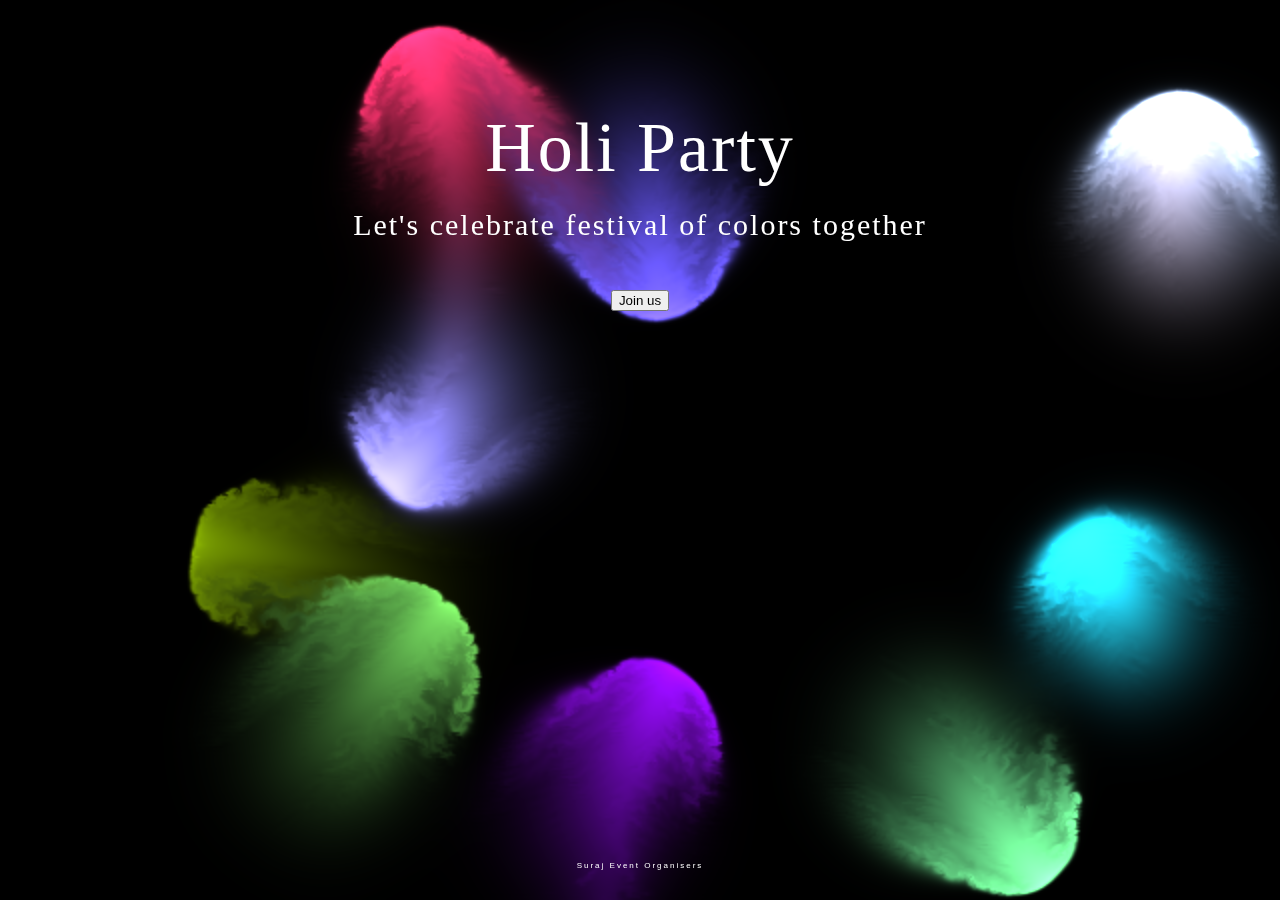
==== index.html @ 500662b3 "file created" ====
<!DOCTYPE html>
<html lang="en">
<head>
    <meta charset="UTF-8">
    <meta name="viewport" content="width=device-width, initial-scale=1.0">
    <title>Happy Party</title>
    <style>
        html, body {
            overflow: hidden;
            padding:50px;
            color:#fff;
        }

        body {
            background: url(http://www.nhembram.com/images/happy_holi.jpg) no-repeat center center fixed;
            -webkit-background-size: cover;
            -moz-background-size: cover;
            -o-background-size: cover;
            background-size: cover;
        }

        canvas {
            position: fixed;
            top:0;
            left:0;
            width:100%;
            height:100%;
            z-index:0.5;
            opacity:1;
        }
        
        div{
            position:relative;
            z-index:1;
            font-size:70px;
            padding:0;
            display: table;
            margin:auto;
            letter-spacing:2px;
            font-family: 'Great Vibes', cursive;
        }
        
        p{
            display: table;
            margin:20px auto;
            font-family:Arial, Helvetica, sans-serif;
            text-align:center;
            font-size:8px; 
            letter-spacing:2px;
            position:absolute;
            bottom:10px;
            left:50%;   
            z-index:1; 
            -webit-transform:translateX(-50%);
            -moz-transform:translateX(-50%);
            transform:translateX(-50%);
        }
    </style>
</head>
<body>
    <canvas></canvas>
    <div>Holi Party</div>
    <p>Suraj Event Organisers </p>
    <div style="font-size: 30px; padding-top: 20px;"> Let's celebrate festival of colors together<div>
    <a href="https://surveyheart.com/form/65e1f793b8cda65617dd92f5"><button >Join us</button></a>
    <script>
        /*
ORIGINAL WORK
https://codepen.io/PavelDoGreat/pen/zdWzEL
*/

'use strict';

function _classCallCheck(instance, Constructor) { if (!(instance instanceof Constructor)) { throw new TypeError("Cannot call a class as a function"); } }

var canvas = document.getElementsByTagName('canvas')[0];
canvas.width = canvas.clientWidth;
canvas.height = canvas.clientHeight;

var params = { alpha: false, depth: false, stencil: false, antialias: false };
var gl = canvas.getContext('webgl2', params);
var isWebGL2 = !!gl;
if (!isWebGL2) {
    gl = canvas.getContext('webgl', params) || canvas.getContext('experimental-webgl', params);
}
gl.clearColor(0.0, 0.0, 0.0, 1.0);

var halfFloat = gl.getExtension('OES_texture_half_float');
var support_linear_float = gl.getExtension('OES_texture_half_float_linear');
if (isWebGL2) {
    gl.getExtension('EXT_color_buffer_float');
    support_linear_float = gl.getExtension('OES_texture_float_linear');
}

var TEXTURE_DOWNSAMPLE = 1;
var DENSITY_DISSIPATION = 0.98;
var VELOCITY_DISSIPATION = 0.99;
var SPLAT_RADIUS = 0.005;
var CURL = 30;
var PRESSURE_ITERATIONS = 25;

var GLProgram = function () {
    function GLProgram(vertexShader, fragmentShader) {
        _classCallCheck(this, GLProgram);

        this.uniforms = {};
        this.program = gl.createProgram();

        gl.attachShader(this.program, vertexShader);
        gl.attachShader(this.program, fragmentShader);
        gl.linkProgram(this.program);

        if (!gl.getProgramParameter(this.program, gl.LINK_STATUS)) throw gl.getProgramInfoLog(this.program);

        var uniformCount = gl.getProgramParameter(this.program, gl.ACTIVE_UNIFORMS);
        for (var i = 0; i < uniformCount; i++) {
            var uniformName = gl.getActiveUniform(this.program, i).name;
            this.uniforms[uniformName] = gl.getUniformLocation(this.program, uniformName);
        }
    }

    GLProgram.prototype.bind = function bind() {
        gl.useProgram(this.program);
    };

    return GLProgram;
}();

function compileShader(type, source) {
    var shader = gl.createShader(type);
    gl.shaderSource(shader, source);
    gl.compileShader(shader);

    if (!gl.getShaderParameter(shader, gl.COMPILE_STATUS)) throw gl.getShaderInfoLog(shader);

    return shader;
};

var baseVertexShader = compileShader(gl.VERTEX_SHADER, '\n    precision highp float;\n    precision mediump sampler2D;\n\n    attribute vec2 aPosition;\n    varying vec2 vUv;\n    varying vec2 vL;\n    varying vec2 vR;\n    varying vec2 vT;\n    varying vec2 vB;\n    uniform vec2 texelSize;\n\n    void main () {\n        vUv = aPosition * 0.5 + 0.5;\n        vL = vUv - vec2(texelSize.x, 0.0);\n        vR = vUv + vec2(texelSize.x, 0.0);\n        vT = vUv + vec2(0.0, texelSize.y);\n        vB = vUv - vec2(0.0, texelSize.y);\n        gl_Position = vec4(aPosition, 0.0, 1.0);\n    }\n');

var displayShader = compileShader(gl.FRAGMENT_SHADER, '\n    precision highp float;\n    precision mediump sampler2D;\n\n    varying vec2 vUv;\n    varying vec2 vL;\n    varying vec2 vR;\n    varying vec2 vT;\n    varying vec2 vB;\n    uniform sampler2D uTexture;\n\n    void main () {\n        gl_FragColor = texture2D(uTexture, vUv);\n    }\n');

var splatShader = compileShader(gl.FRAGMENT_SHADER, '\n    precision highp float;\n    precision mediump sampler2D;\n\n    varying vec2 vUv;\n    uniform sampler2D uTarget;\n    uniform float aspectRatio;\n    uniform vec3 color;\n    uniform vec2 point;\n    uniform float radius;\n\n    void main () {\n        vec2 p = vUv - point.xy;\n        p.x *= aspectRatio;\n        vec3 splat = exp(-dot(p, p) / radius) * color;\n        vec3 base = texture2D(uTarget, vUv).xyz;\n        gl_FragColor = vec4(base + splat, 1.0);\n    }\n');

var advectionManualFilteringShader = compileShader(gl.FRAGMENT_SHADER, '\n    precision highp float;\n    precision mediump sampler2D;\n\n    varying vec2 vUv;\n    uniform sampler2D uVelocity;\n    uniform sampler2D uSource;\n    uniform vec2 texelSize;\n    uniform float dt;\n    uniform float dissipation;\n\n    vec4 bilerp (in sampler2D sam, in vec2 p) {\n        vec4 st;\n        st.xy = floor(p - 0.5) + 0.5;\n        st.zw = st.xy + 1.0;\n        vec4 uv = st * texelSize.xyxy;\n        vec4 a = texture2D(sam, uv.xy);\n        vec4 b = texture2D(sam, uv.zy);\n        vec4 c = texture2D(sam, uv.xw);\n        vec4 d = texture2D(sam, uv.zw);\n        vec2 f = p - st.xy;\n        return mix(mix(a, b, f.x), mix(c, d, f.x), f.y);\n    }\n\n    void main () {\n        vec2 coord = gl_FragCoord.xy - dt * texture2D(uVelocity, vUv).xy;\n        gl_FragColor = dissipation * bilerp(uSource, coord);\n        gl_FragColor.a = 1.0;\n    }\n');

var advectionShader = compileShader(gl.FRAGMENT_SHADER, '\n    precision highp float;\n    precision mediump sampler2D;\n\n    varying vec2 vUv;\n    uniform sampler2D uVelocity;\n    uniform sampler2D uSource;\n    uniform vec2 texelSize;\n    uniform float dt;\n    uniform float dissipation;\n\n    void main () {\n        vec2 coord = vUv - dt * texture2D(uVelocity, vUv).xy * texelSize;\n        gl_FragColor = dissipation * texture2D(uSource, coord);\n    }\n');

var divergenceShader = compileShader(gl.FRAGMENT_SHADER, '\n    precision highp float;\n    precision mediump sampler2D;\n\n    varying vec2 vUv;\n    varying vec2 vL;\n    varying vec2 vR;\n    varying vec2 vT;\n    varying vec2 vB;\n    uniform sampler2D uVelocity;\n\n    vec2 sampleVelocity (in vec2 uv) {\n        vec2 multiplier = vec2(1.0, 1.0);\n        if (uv.x < 0.0) { uv.x = 0.0; multiplier.x = -1.0; }\n        if (uv.x > 1.0) { uv.x = 1.0; multiplier.x = -1.0; }\n        if (uv.y < 0.0) { uv.y = 0.0; multiplier.y = -1.0; }\n        if (uv.y > 1.0) { uv.y = 1.0; multiplier.y = -1.0; }\n        return multiplier * texture2D(uVelocity, uv).xy;\n    }\n\n    void main () {\n        float L = sampleVelocity(vL).x;\n        float R = sampleVelocity(vR).x;\n        float T = sampleVelocity(vT).y;\n        float B = sampleVelocity(vB).y;\n        float div = 0.5 * (R - L + T - B);\n        gl_FragColor = vec4(div, 0.0, 0.0, 1.0);\n    }\n');

var curlShader = compileShader(gl.FRAGMENT_SHADER, '\n    precision highp float;\n    precision mediump sampler2D;\n\n    varying vec2 vUv;\n    varying vec2 vL;\n    varying vec2 vR;\n    varying vec2 vT;\n    varying vec2 vB;\n    uniform sampler2D uVelocity;\n\n    void main () {\n        float L = texture2D(uVelocity, vL).y;\n        float R = texture2D(uVelocity, vR).y;\n        float T = texture2D(uVelocity, vT).x;\n        float B = texture2D(uVelocity, vB).x;\n        float vorticity = R - L - T + B;\n        gl_FragColor = vec4(vorticity, 0.0, 0.0, 1.0);\n    }\n');

var vorticityShader = compileShader(gl.FRAGMENT_SHADER, '\n    precision highp float;\n    precision mediump sampler2D;\n\n    varying vec2 vUv;\n    varying vec2 vL;\n    varying vec2 vR;\n    varying vec2 vT;\n    varying vec2 vB;\n    uniform sampler2D uVelocity;\n    uniform sampler2D uCurl;\n    uniform float curl;\n    uniform float dt;\n\n    void main () {\n        float L = texture2D(uCurl, vL).y;\n        float R = texture2D(uCurl, vR).y;\n        float T = texture2D(uCurl, vT).x;\n        float B = texture2D(uCurl, vB).x;\n        float C = texture2D(uCurl, vUv).x;\n        vec2 force = vec2(abs(T) - abs(B), abs(R) - abs(L));\n        force *= 1.0 / length(force + 0.00001) * curl * C;\n        vec2 vel = texture2D(uVelocity, vUv).xy;\n        gl_FragColor = vec4(vel + force * dt, 0.0, 1.0);\n    }\n');

var pressureShader = compileShader(gl.FRAGMENT_SHADER, '\n    precision highp float;\n    precision mediump sampler2D;\n\n    varying vec2 vUv;\n    varying vec2 vL;\n    varying vec2 vR;\n    varying vec2 vT;\n    varying vec2 vB;\n    uniform sampler2D uPressure;\n    uniform sampler2D uDivergence;\n\n    vec2 boundary (in vec2 uv) {\n        uv = min(max(uv, 0.0), 1.0);\n        return uv;\n    }\n\n    void main () {\n        float L = texture2D(uPressure, boundary(vL)).x;\n        float R = texture2D(uPressure, boundary(vR)).x;\n        float T = texture2D(uPressure, boundary(vT)).x;\n        float B = texture2D(uPressure, boundary(vB)).x;\n        float C = texture2D(uPressure, vUv).x;\n        float divergence = texture2D(uDivergence, vUv).x;\n        float pressure = (L + R + B + T - divergence) * 0.25;\n        gl_FragColor = vec4(pressure, 0.0, 0.0, 1.0);\n    }\n');

var gradientSubtractShader = compileShader(gl.FRAGMENT_SHADER, '\n    precision highp float;\n    precision mediump sampler2D;\n\n    varying vec2 vUv;\n    varying vec2 vL;\n    varying vec2 vR;\n    varying vec2 vT;\n    varying vec2 vB;\n    uniform sampler2D uPressure;\n    uniform sampler2D uVelocity;\n\n    vec2 boundary (in vec2 uv) {\n        uv = min(max(uv, 0.0), 1.0);\n        return uv;\n    }\n\n    void main () {\n        float L = texture2D(uPressure, boundary(vL)).x;\n        float R = texture2D(uPressure, boundary(vR)).x;\n        float T = texture2D(uPressure, boundary(vT)).x;\n        float B = texture2D(uPressure, boundary(vB)).x;\n        vec2 velocity = texture2D(uVelocity, vUv).xy;\n        velocity.xy -= vec2(R - L, T - B);\n        gl_FragColor = vec4(velocity, 0.0, 1.0);\n    }\n');

var blit = function () {
    gl.bindBuffer(gl.ARRAY_BUFFER, gl.createBuffer());
    gl.bufferData(gl.ARRAY_BUFFER, new Float32Array([-1, -1, -1, 1, 1, 1, 1, -1]), gl.STATIC_DRAW);
    gl.bindBuffer(gl.ELEMENT_ARRAY_BUFFER, gl.createBuffer());
    gl.bufferData(gl.ELEMENT_ARRAY_BUFFER, new Uint16Array([0, 1, 2, 0, 2, 3]), gl.STATIC_DRAW);
    gl.vertexAttribPointer(0, 2, gl.FLOAT, false, 0, 0);
    gl.enableVertexAttribArray(0);

    return function (destination) {
        gl.bindFramebuffer(gl.FRAMEBUFFER, destination);
        gl.drawElements(gl.TRIANGLES, 6, gl.UNSIGNED_SHORT, 0);
    };
}();

function clear(target) {
    gl.bindFramebuffer(gl.FRAMEBUFFER, target);
    gl.clear(gl.COLOR_BUFFER_BIT);
}

function createFBO(texId, w, h, internalFormat, format, type, param) {
    gl.activeTexture(gl.TEXTURE0 + texId);
    var texture = gl.createTexture();
    gl.bindTexture(gl.TEXTURE_2D, texture);
    gl.texParameteri(gl.TEXTURE_2D, gl.TEXTURE_MIN_FILTER, param);
    gl.texParameteri(gl.TEXTURE_2D, gl.TEXTURE_MAG_FILTER, param);
    gl.texParameteri(gl.TEXTURE_2D, gl.TEXTURE_WRAP_S, gl.CLAMP_TO_EDGE);
    gl.texParameteri(gl.TEXTURE_2D, gl.TEXTURE_WRAP_T, gl.CLAMP_TO_EDGE);
    gl.texImage2D(gl.TEXTURE_2D, 0, internalFormat, w, h, 0, format, type, null);

    var fbo = gl.createFramebuffer();
    gl.bindFramebuffer(gl.FRAMEBUFFER, fbo);
    gl.framebufferTexture2D(gl.FRAMEBUFFER, gl.COLOR_ATTACHMENT0, gl.TEXTURE_2D, texture, 0);
    gl.viewport(0, 0, w, h);
    gl.clear(gl.COLOR_BUFFER_BIT);

    return [texture, fbo, texId];
}

function createDoubleFBO(texId, w, h, internalFormat, format, type, param) {
    var fbo1 = createFBO(texId, w, h, internalFormat, format, type, param);
    var fbo2 = createFBO(texId + 1, w, h, internalFormat, format, type, param);

    return {
        get first() {
            return fbo1;
        },
        get second() {
            return fbo2;
        },
        swap: function swap() {
            var temp = fbo1;
            fbo1 = fbo2;
            fbo2 = temp;
        }
    };
}

var textureWidth = undefined;
var textureHeight = undefined;
var density = undefined;
var velocity = undefined;
var divergence = undefined;
var curl = undefined;
var pressure = undefined;

function initFramebuffers() {
    textureWidth = gl.drawingBufferWidth >> TEXTURE_DOWNSAMPLE;
    textureHeight = gl.drawingBufferHeight >> TEXTURE_DOWNSAMPLE;

    var internalFormat = isWebGL2 ? gl.RGBA16F : gl.RGBA;
    var internalFormatRG = isWebGL2 ? gl.RG16F : gl.RGBA;
    var formatRG = isWebGL2 ? gl.RG : gl.RGBA;
    var texType = isWebGL2 ? gl.HALF_FLOAT : halfFloat.HALF_FLOAT_OES;

    density = createDoubleFBO(0, textureWidth, textureHeight, internalFormat, gl.RGBA, texType, support_linear_float ? gl.LINEAR : gl.NEAREST);
    velocity = createDoubleFBO(2, textureWidth, textureHeight, internalFormatRG, formatRG, texType, support_linear_float ? gl.LINEAR : gl.NEAREST);
    divergence = createFBO(4, textureWidth, textureHeight, internalFormatRG, formatRG, texType, gl.NEAREST);
    curl = createFBO(5, textureWidth, textureHeight, internalFormatRG, formatRG, texType, gl.NEAREST);
    pressure = createDoubleFBO(6, textureWidth, textureHeight, internalFormatRG, formatRG, texType, gl.NEAREST);
}

initFramebuffers();

var displayProgram = new GLProgram(baseVertexShader, displayShader);
var splatProgram = new GLProgram(baseVertexShader, splatShader);
var advectionProgram = new GLProgram(baseVertexShader, support_linear_float ? advectionShader : advectionManualFilteringShader);
var divergenceProgram = new GLProgram(baseVertexShader, divergenceShader);
var curlProgram = new GLProgram(baseVertexShader, curlShader);
var vorticityProgram = new GLProgram(baseVertexShader, vorticityShader);
var pressureProgram = new GLProgram(baseVertexShader, pressureShader);
var gradienSubtractProgram = new GLProgram(baseVertexShader, gradientSubtractShader);

function pointerPrototype() {
    this.id = -1;
    this.x = 0;
    this.y = 0;
    this.dx = 0;
    this.dy = 0;
    this.down = false;
    this.moved = false;
    this.color = [30, 0, 300];
}

var pointers = [];
pointers.push(new pointerPrototype());

for (var i = 0; i < 10; i++) {
    var color = [Math.random() * 10, Math.random() * 10, Math.random() * 10];
    var x = canvas.width * Math.random();
    var y = canvas.height * Math.random();
    var dx = 1000 * (Math.random() - 0.5);
    var dy = 1000 * (Math.random() - 0.5);
    splat(x, y, dx, dy, color);
}

var lastTime = Date.now();
Update();

function Update() {
    resizeCanvas();

    var dt = Math.min((Date.now() - lastTime) / 1000, 0.016);
    lastTime = Date.now();

    gl.viewport(0, 0, textureWidth, textureHeight);

    advectionProgram.bind();
    gl.uniform2f(advectionProgram.uniforms.texelSize, 1.0 / textureWidth, 1.0 / textureHeight);
    gl.uniform1i(advectionProgram.uniforms.uVelocity, velocity.first[2]);
    gl.uniform1i(advectionProgram.uniforms.uSource, velocity.first[2]);
    gl.uniform1f(advectionProgram.uniforms.dt, dt);
    gl.uniform1f(advectionProgram.uniforms.dissipation, VELOCITY_DISSIPATION);
    blit(velocity.second[1]);
    velocity.swap();

    gl.uniform1i(advectionProgram.uniforms.uVelocity, velocity.first[2]);
    gl.uniform1i(advectionProgram.uniforms.uSource, density.first[2]);
    gl.uniform1f(advectionProgram.uniforms.dissipation, DENSITY_DISSIPATION);
    blit(density.second[1]);
    density.swap();

    for (var i = 0; i < pointers.length; i++) {
        var pointer = pointers[i];
        if (pointer.moved) {
            splat(pointer.x, pointer.y, pointer.dx, pointer.dy, pointer.color);
            pointer.moved = false;
        }
    }

    curlProgram.bind();
    gl.uniform2f(curlProgram.uniforms.texelSize, 1.0 / textureWidth, 1.0 / textureHeight);
    gl.uniform1i(curlProgram.uniforms.uVelocity, velocity.first[2]);
    blit(curl[1]);

    vorticityProgram.bind();
    gl.uniform2f(vorticityProgram.uniforms.texelSize, 1.0 / textureWidth, 1.0 / textureHeight);
    gl.uniform1i(vorticityProgram.uniforms.uVelocity, velocity.first[2]);
    gl.uniform1i(vorticityProgram.uniforms.uCurl, curl[2]);
    gl.uniform1f(vorticityProgram.uniforms.curl, CURL);
    gl.uniform1f(vorticityProgram.uniforms.dt, dt);
    blit(velocity.second[1]);
    velocity.swap();

    divergenceProgram.bind();
    gl.uniform2f(divergenceProgram.uniforms.texelSize, 1.0 / textureWidth, 1.0 / textureHeight);
    gl.uniform1i(divergenceProgram.uniforms.uVelocity, velocity.first[2]);
    blit(divergence[1]);

    clear(pressure.first[1]);
    pressureProgram.bind();
    gl.uniform2f(pressureProgram.uniforms.texelSize, 1.0 / textureWidth, 1.0 / textureHeight);
    gl.uniform1i(pressureProgram.uniforms.uDivergence, divergence[2]);
    for (var i = 0; i < PRESSURE_ITERATIONS; i++) {
        gl.uniform1i(pressureProgram.uniforms.uPressure, pressure.first[2]);
        blit(pressure.second[1]);
        pressure.swap();
    }

    gradienSubtractProgram.bind();
    gl.uniform2f(gradienSubtractProgram.uniforms.texelSize, 1.0 / textureWidth, 1.0 / textureHeight);
    gl.uniform1i(gradienSubtractProgram.uniforms.uPressure, pressure.first[2]);
    gl.uniform1i(gradienSubtractProgram.uniforms.uVelocity, velocity.first[2]);
    blit(velocity.second[1]);
    velocity.swap();

    gl.viewport(0, 0, gl.drawingBufferWidth, gl.drawingBufferHeight);
    displayProgram.bind();
    gl.uniform1i(displayProgram.uniforms.uTexture, density.first[2]);
    blit(null);

    requestAnimationFrame(Update);
}

function splat(x, y, dx, dy, color) {
    splatProgram.bind();
    gl.uniform1i(splatProgram.uniforms.uTarget, velocity.first[2]);
    gl.uniform1f(splatProgram.uniforms.aspectRatio, canvas.width / canvas.height);
    gl.uniform2f(splatProgram.uniforms.point, x / canvas.width, 1.0 - y / canvas.height);
    gl.uniform3f(splatProgram.uniforms.color, dx, -dy, 1.0);
    gl.uniform1f(splatProgram.uniforms.radius, SPLAT_RADIUS);
    blit(velocity.second[1]);
    velocity.swap();

    gl.uniform1i(splatProgram.uniforms.uTarget, density.first[2]);
    gl.uniform3f(splatProgram.uniforms.color, color[0] * 0.3, color[1] * 0.3, color[2] * 0.3);
    blit(density.second[1]);
    density.swap();
}

function resizeCanvas() {
    if (canvas.width != canvas.clientWidth || canvas.height != canvas.clientHeight) {
        canvas.width = canvas.clientWidth;
        canvas.height = canvas.clientHeight;
        initFramebuffers();
    }
}

canvas.addEventListener('mousemove', function (e) {
    pointers[0].moved = pointers[0].down;
    pointers[0].dx = (e.offsetX - pointers[0].x) * 10.0;
    pointers[0].dy = (e.offsetY - pointers[0].y) * 10.0;
    pointers[0].x = e.offsetX;
    pointers[0].y = e.offsetY;
	pointers[0].down = true;
});

canvas.addEventListener('touchmove', function (e) {
    e.preventDefault();
    var touches = e.targetTouches;
    for (var i = 0; i < e.touches.length; i++) {
        var pointer = pointers[i];
        pointer.moved = pointer.down;
        pointer.dx = (touches[i].pageX - pointer.x) * 10.0;
        pointer.dy = (touches[i].pageY - pointer.y) * 10.0;
        pointer.x = touches[i].pageX;
        pointer.y = touches[i].pageY;
    }
}, false);

canvas.addEventListener('mousedown', function () {
    pointers[0].down = true;
    pointers[0].color = [Math.random() + 0.2, Math.random() + 0.2, Math.random() + 0.2];
});

canvas.addEventListener('touchstart', function (e) {
    var touches = e.targetTouches;
    for (var i = 0; i < touches.length; i++) {
        if (i >= pointers.length) pointers.push(new pointerPrototype());

        pointers[i].id = touches[i].identifier;
        pointers[i].down = true;
        pointers[i].x = touches[i].pageX;
        pointers[i].y = touches[i].pageY;
        pointers[i].color = [Math.random() + 0.2, Math.random() + 0.2, Math.random() + 0.2];
    }
});

window.addEventListener('mouseup', function () {
    pointers[0].down = true;
});

window.addEventListener('touchend', function (e) {
    var touches = e.changedTouches;
    for (var i = 0; i < touches.length; i++) {
        for (var j = 0; j < pointers.length; j++) {
            if (touches[i].identifier == pointers[j].id) pointers[j].down = false;
        }
    }
});
    </script>
</body>
</html>
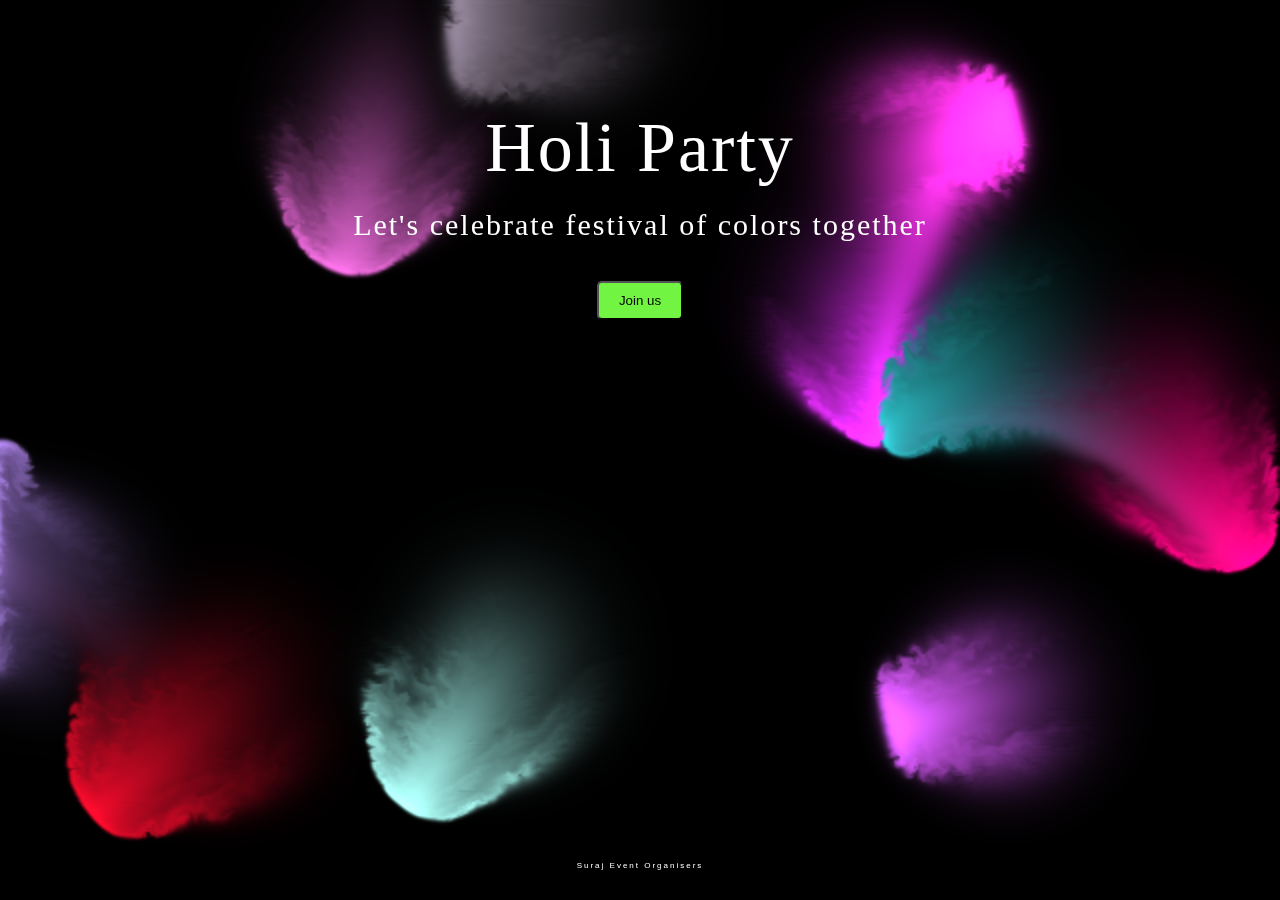
==== commit a73e0741: "changed" ====
--- a/index.html
+++ b/index.html
@@ -3,428 +3,15 @@
 <head>
     <meta charset="UTF-8">
     <meta name="viewport" content="width=device-width, initial-scale=1.0">
-    <title>Happy Party</title>
-    <style>
-        html, body {
-            overflow: hidden;
-            padding:50px;
-            color:#fff;
-        }
-
-        body {
-            background: url(http://www.nhembram.com/images/happy_holi.jpg) no-repeat center center fixed;
-            -webkit-background-size: cover;
-            -moz-background-size: cover;
-            -o-background-size: cover;
-            background-size: cover;
-        }
-
-        canvas {
-            position: fixed;
-            top:0;
-            left:0;
-            width:100%;
-            height:100%;
-            z-index:0.5;
-            opacity:1;
-        }
-        
-        div{
-            position:relative;
-            z-index:1;
-            font-size:70px;
-            padding:0;
-            display: table;
-            margin:auto;
-            letter-spacing:2px;
-            font-family: 'Great Vibes', cursive;
-        }
-        
-        p{
-            display: table;
-            margin:20px auto;
-            font-family:Arial, Helvetica, sans-serif;
-            text-align:center;
-            font-size:8px; 
-            letter-spacing:2px;
-            position:absolute;
-            bottom:10px;
-            left:50%;   
-            z-index:1; 
-            -webit-transform:translateX(-50%);
-            -moz-transform:translateX(-50%);
-            transform:translateX(-50%);
-        }
-    </style>
+    <title>Holi Party</title>
+    <link rel="stylesheet" href="style.css">
 </head>
 <body>
     <canvas></canvas>
     <div>Holi Party</div>
     <p>Suraj Event Organisers </p>
     <div style="font-size: 30px; padding-top: 20px;"> Let's celebrate festival of colors together<div>
-    <a href="https://surveyheart.com/form/65e1f793b8cda65617dd92f5"><button >Join us</button></a>
-    <script>
-        /*
-ORIGINAL WORK
-https://codepen.io/PavelDoGreat/pen/zdWzEL
-*/
-
-'use strict';
-
-function _classCallCheck(instance, Constructor) { if (!(instance instanceof Constructor)) { throw new TypeError("Cannot call a class as a function"); } }
-
-var canvas = document.getElementsByTagName('canvas')[0];
-canvas.width = canvas.clientWidth;
-canvas.height = canvas.clientHeight;
-
-var params = { alpha: false, depth: false, stencil: false, antialias: false };
-var gl = canvas.getContext('webgl2', params);
-var isWebGL2 = !!gl;
-if (!isWebGL2) {
-    gl = canvas.getContext('webgl', params) || canvas.getContext('experimental-webgl', params);
-}
-gl.clearColor(0.0, 0.0, 0.0, 1.0);
-
-var halfFloat = gl.getExtension('OES_texture_half_float');
-var support_linear_float = gl.getExtension('OES_texture_half_float_linear');
-if (isWebGL2) {
-    gl.getExtension('EXT_color_buffer_float');
-    support_linear_float = gl.getExtension('OES_texture_float_linear');
-}
-
-var TEXTURE_DOWNSAMPLE = 1;
-var DENSITY_DISSIPATION = 0.98;
-var VELOCITY_DISSIPATION = 0.99;
-var SPLAT_RADIUS = 0.005;
-var CURL = 30;
-var PRESSURE_ITERATIONS = 25;
-
-var GLProgram = function () {
-    function GLProgram(vertexShader, fragmentShader) {
-        _classCallCheck(this, GLProgram);
-
-        this.uniforms = {};
-        this.program = gl.createProgram();
-
-        gl.attachShader(this.program, vertexShader);
-        gl.attachShader(this.program, fragmentShader);
-        gl.linkProgram(this.program);
-
-        if (!gl.getProgramParameter(this.program, gl.LINK_STATUS)) throw gl.getProgramInfoLog(this.program);
-
-        var uniformCount = gl.getProgramParameter(this.program, gl.ACTIVE_UNIFORMS);
-        for (var i = 0; i < uniformCount; i++) {
-            var uniformName = gl.getActiveUniform(this.program, i).name;
-            this.uniforms[uniformName] = gl.getUniformLocation(this.program, uniformName);
-        }
-    }
-
-    GLProgram.prototype.bind = function bind() {
-        gl.useProgram(this.program);
-    };
-
-    return GLProgram;
-}();
-
-function compileShader(type, source) {
-    var shader = gl.createShader(type);
-    gl.shaderSource(shader, source);
-    gl.compileShader(shader);
-
-    if (!gl.getShaderParameter(shader, gl.COMPILE_STATUS)) throw gl.getShaderInfoLog(shader);
-
-    return shader;
-};
-
-var baseVertexShader = compileShader(gl.VERTEX_SHADER, '\n    precision highp float;\n    precision mediump sampler2D;\n\n    attribute vec2 aPosition;\n    varying vec2 vUv;\n    varying vec2 vL;\n    varying vec2 vR;\n    varying vec2 vT;\n    varying vec2 vB;\n    uniform vec2 texelSize;\n\n    void main () {\n        vUv = aPosition * 0.5 + 0.5;\n        vL = vUv - vec2(texelSize.x, 0.0);\n        vR = vUv + vec2(texelSize.x, 0.0);\n        vT = vUv + vec2(0.0, texelSize.y);\n        vB = vUv - vec2(0.0, texelSize.y);\n        gl_Position = vec4(aPosition, 0.0, 1.0);\n    }\n');
-
-var displayShader = compileShader(gl.FRAGMENT_SHADER, '\n    precision highp float;\n    precision mediump sampler2D;\n\n    varying vec2 vUv;\n    varying vec2 vL;\n    varying vec2 vR;\n    varying vec2 vT;\n    varying vec2 vB;\n    uniform sampler2D uTexture;\n\n    void main () {\n        gl_FragColor = texture2D(uTexture, vUv);\n    }\n');
-
-var splatShader = compileShader(gl.FRAGMENT_SHADER, '\n    precision highp float;\n    precision mediump sampler2D;\n\n    varying vec2 vUv;\n    uniform sampler2D uTarget;\n    uniform float aspectRatio;\n    uniform vec3 color;\n    uniform vec2 point;\n    uniform float radius;\n\n    void main () {\n        vec2 p = vUv - point.xy;\n        p.x *= aspectRatio;\n        vec3 splat = exp(-dot(p, p) / radius) * color;\n        vec3 base = texture2D(uTarget, vUv).xyz;\n        gl_FragColor = vec4(base + splat, 1.0);\n    }\n');
-
-var advectionManualFilteringShader = compileShader(gl.FRAGMENT_SHADER, '\n    precision highp float;\n    precision mediump sampler2D;\n\n    varying vec2 vUv;\n    uniform sampler2D uVelocity;\n    uniform sampler2D uSource;\n    uniform vec2 texelSize;\n    uniform float dt;\n    uniform float dissipation;\n\n    vec4 bilerp (in sampler2D sam, in vec2 p) {\n        vec4 st;\n        st.xy = floor(p - 0.5) + 0.5;\n        st.zw = st.xy + 1.0;\n        vec4 uv = st * texelSize.xyxy;\n        vec4 a = texture2D(sam, uv.xy);\n        vec4 b = texture2D(sam, uv.zy);\n        vec4 c = texture2D(sam, uv.xw);\n        vec4 d = texture2D(sam, uv.zw);\n        vec2 f = p - st.xy;\n        return mix(mix(a, b, f.x), mix(c, d, f.x), f.y);\n    }\n\n    void main () {\n        vec2 coord = gl_FragCoord.xy - dt * texture2D(uVelocity, vUv).xy;\n        gl_FragColor = dissipation * bilerp(uSource, coord);\n        gl_FragColor.a = 1.0;\n    }\n');
-
-var advectionShader = compileShader(gl.FRAGMENT_SHADER, '\n    precision highp float;\n    precision mediump sampler2D;\n\n    varying vec2 vUv;\n    uniform sampler2D uVelocity;\n    uniform sampler2D uSource;\n    uniform vec2 texelSize;\n    uniform float dt;\n    uniform float dissipation;\n\n    void main () {\n        vec2 coord = vUv - dt * texture2D(uVelocity, vUv).xy * texelSize;\n        gl_FragColor = dissipation * texture2D(uSource, coord);\n    }\n');
-
-var divergenceShader = compileShader(gl.FRAGMENT_SHADER, '\n    precision highp float;\n    precision mediump sampler2D;\n\n    varying vec2 vUv;\n    varying vec2 vL;\n    varying vec2 vR;\n    varying vec2 vT;\n    varying vec2 vB;\n    uniform sampler2D uVelocity;\n\n    vec2 sampleVelocity (in vec2 uv) {\n        vec2 multiplier = vec2(1.0, 1.0);\n        if (uv.x < 0.0) { uv.x = 0.0; multiplier.x = -1.0; }\n        if (uv.x > 1.0) { uv.x = 1.0; multiplier.x = -1.0; }\n        if (uv.y < 0.0) { uv.y = 0.0; multiplier.y = -1.0; }\n        if (uv.y > 1.0) { uv.y = 1.0; multiplier.y = -1.0; }\n        return multiplier * texture2D(uVelocity, uv).xy;\n    }\n\n    void main () {\n        float L = sampleVelocity(vL).x;\n        float R = sampleVelocity(vR).x;\n        float T = sampleVelocity(vT).y;\n        float B = sampleVelocity(vB).y;\n        float div = 0.5 * (R - L + T - B);\n        gl_FragColor = vec4(div, 0.0, 0.0, 1.0);\n    }\n');
-
-var curlShader = compileShader(gl.FRAGMENT_SHADER, '\n    precision highp float;\n    precision mediump sampler2D;\n\n    varying vec2 vUv;\n    varying vec2 vL;\n    varying vec2 vR;\n    varying vec2 vT;\n    varying vec2 vB;\n    uniform sampler2D uVelocity;\n\n    void main () {\n        float L = texture2D(uVelocity, vL).y;\n        float R = texture2D(uVelocity, vR).y;\n        float T = texture2D(uVelocity, vT).x;\n        float B = texture2D(uVelocity, vB).x;\n        float vorticity = R - L - T + B;\n        gl_FragColor = vec4(vorticity, 0.0, 0.0, 1.0);\n    }\n');
-
-var vorticityShader = compileShader(gl.FRAGMENT_SHADER, '\n    precision highp float;\n    precision mediump sampler2D;\n\n    varying vec2 vUv;\n    varying vec2 vL;\n    varying vec2 vR;\n    varying vec2 vT;\n    varying vec2 vB;\n    uniform sampler2D uVelocity;\n    uniform sampler2D uCurl;\n    uniform float curl;\n    uniform float dt;\n\n    void main () {\n        float L = texture2D(uCurl, vL).y;\n        float R = texture2D(uCurl, vR).y;\n        float T = texture2D(uCurl, vT).x;\n        float B = texture2D(uCurl, vB).x;\n        float C = texture2D(uCurl, vUv).x;\n        vec2 force = vec2(abs(T) - abs(B), abs(R) - abs(L));\n        force *= 1.0 / length(force + 0.00001) * curl * C;\n        vec2 vel = texture2D(uVelocity, vUv).xy;\n        gl_FragColor = vec4(vel + force * dt, 0.0, 1.0);\n    }\n');
-
-var pressureShader = compileShader(gl.FRAGMENT_SHADER, '\n    precision highp float;\n    precision mediump sampler2D;\n\n    varying vec2 vUv;\n    varying vec2 vL;\n    varying vec2 vR;\n    varying vec2 vT;\n    varying vec2 vB;\n    uniform sampler2D uPressure;\n    uniform sampler2D uDivergence;\n\n    vec2 boundary (in vec2 uv) {\n        uv = min(max(uv, 0.0), 1.0);\n        return uv;\n    }\n\n    void main () {\n        float L = texture2D(uPressure, boundary(vL)).x;\n        float R = texture2D(uPressure, boundary(vR)).x;\n        float T = texture2D(uPressure, boundary(vT)).x;\n        float B = texture2D(uPressure, boundary(vB)).x;\n        float C = texture2D(uPressure, vUv).x;\n        float divergence = texture2D(uDivergence, vUv).x;\n        float pressure = (L + R + B + T - divergence) * 0.25;\n        gl_FragColor = vec4(pressure, 0.0, 0.0, 1.0);\n    }\n');
-
-var gradientSubtractShader = compileShader(gl.FRAGMENT_SHADER, '\n    precision highp float;\n    precision mediump sampler2D;\n\n    varying vec2 vUv;\n    varying vec2 vL;\n    varying vec2 vR;\n    varying vec2 vT;\n    varying vec2 vB;\n    uniform sampler2D uPressure;\n    uniform sampler2D uVelocity;\n\n    vec2 boundary (in vec2 uv) {\n        uv = min(max(uv, 0.0), 1.0);\n        return uv;\n    }\n\n    void main () {\n        float L = texture2D(uPressure, boundary(vL)).x;\n        float R = texture2D(uPressure, boundary(vR)).x;\n        float T = texture2D(uPressure, boundary(vT)).x;\n        float B = texture2D(uPressure, boundary(vB)).x;\n        vec2 velocity = texture2D(uVelocity, vUv).xy;\n        velocity.xy -= vec2(R - L, T - B);\n        gl_FragColor = vec4(velocity, 0.0, 1.0);\n    }\n');
-
-var blit = function () {
-    gl.bindBuffer(gl.ARRAY_BUFFER, gl.createBuffer());
-    gl.bufferData(gl.ARRAY_BUFFER, new Float32Array([-1, -1, -1, 1, 1, 1, 1, -1]), gl.STATIC_DRAW);
-    gl.bindBuffer(gl.ELEMENT_ARRAY_BUFFER, gl.createBuffer());
-    gl.bufferData(gl.ELEMENT_ARRAY_BUFFER, new Uint16Array([0, 1, 2, 0, 2, 3]), gl.STATIC_DRAW);
-    gl.vertexAttribPointer(0, 2, gl.FLOAT, false, 0, 0);
-    gl.enableVertexAttribArray(0);
-
-    return function (destination) {
-        gl.bindFramebuffer(gl.FRAMEBUFFER, destination);
-        gl.drawElements(gl.TRIANGLES, 6, gl.UNSIGNED_SHORT, 0);
-    };
-}();
-
-function clear(target) {
-    gl.bindFramebuffer(gl.FRAMEBUFFER, target);
-    gl.clear(gl.COLOR_BUFFER_BIT);
-}
-
-function createFBO(texId, w, h, internalFormat, format, type, param) {
-    gl.activeTexture(gl.TEXTURE0 + texId);
-    var texture = gl.createTexture();
-    gl.bindTexture(gl.TEXTURE_2D, texture);
-    gl.texParameteri(gl.TEXTURE_2D, gl.TEXTURE_MIN_FILTER, param);
-    gl.texParameteri(gl.TEXTURE_2D, gl.TEXTURE_MAG_FILTER, param);
-    gl.texParameteri(gl.TEXTURE_2D, gl.TEXTURE_WRAP_S, gl.CLAMP_TO_EDGE);
-    gl.texParameteri(gl.TEXTURE_2D, gl.TEXTURE_WRAP_T, gl.CLAMP_TO_EDGE);
-    gl.texImage2D(gl.TEXTURE_2D, 0, internalFormat, w, h, 0, format, type, null);
-
-    var fbo = gl.createFramebuffer();
-    gl.bindFramebuffer(gl.FRAMEBUFFER, fbo);
-    gl.framebufferTexture2D(gl.FRAMEBUFFER, gl.COLOR_ATTACHMENT0, gl.TEXTURE_2D, texture, 0);
-    gl.viewport(0, 0, w, h);
-    gl.clear(gl.COLOR_BUFFER_BIT);
-
-    return [texture, fbo, texId];
-}
-
-function createDoubleFBO(texId, w, h, internalFormat, format, type, param) {
-    var fbo1 = createFBO(texId, w, h, internalFormat, format, type, param);
-    var fbo2 = createFBO(texId + 1, w, h, internalFormat, format, type, param);
-
-    return {
-        get first() {
-            return fbo1;
-        },
-        get second() {
-            return fbo2;
-        },
-        swap: function swap() {
-            var temp = fbo1;
-            fbo1 = fbo2;
-            fbo2 = temp;
-        }
-    };
-}
-
-var textureWidth = undefined;
-var textureHeight = undefined;
-var density = undefined;
-var velocity = undefined;
-var divergence = undefined;
-var curl = undefined;
-var pressure = undefined;
-
-function initFramebuffers() {
-    textureWidth = gl.drawingBufferWidth >> TEXTURE_DOWNSAMPLE;
-    textureHeight = gl.drawingBufferHeight >> TEXTURE_DOWNSAMPLE;
-
-    var internalFormat = isWebGL2 ? gl.RGBA16F : gl.RGBA;
-    var internalFormatRG = isWebGL2 ? gl.RG16F : gl.RGBA;
-    var formatRG = isWebGL2 ? gl.RG : gl.RGBA;
-    var texType = isWebGL2 ? gl.HALF_FLOAT : halfFloat.HALF_FLOAT_OES;
-
-    density = createDoubleFBO(0, textureWidth, textureHeight, internalFormat, gl.RGBA, texType, support_linear_float ? gl.LINEAR : gl.NEAREST);
-    velocity = createDoubleFBO(2, textureWidth, textureHeight, internalFormatRG, formatRG, texType, support_linear_float ? gl.LINEAR : gl.NEAREST);
-    divergence = createFBO(4, textureWidth, textureHeight, internalFormatRG, formatRG, texType, gl.NEAREST);
-    curl = createFBO(5, textureWidth, textureHeight, internalFormatRG, formatRG, texType, gl.NEAREST);
-    pressure = createDoubleFBO(6, textureWidth, textureHeight, internalFormatRG, formatRG, texType, gl.NEAREST);
-}
-
-initFramebuffers();
-
-var displayProgram = new GLProgram(baseVertexShader, displayShader);
-var splatProgram = new GLProgram(baseVertexShader, splatShader);
-var advectionProgram = new GLProgram(baseVertexShader, support_linear_float ? advectionShader : advectionManualFilteringShader);
-var divergenceProgram = new GLProgram(baseVertexShader, divergenceShader);
-var curlProgram = new GLProgram(baseVertexShader, curlShader);
-var vorticityProgram = new GLProgram(baseVertexShader, vorticityShader);
-var pressureProgram = new GLProgram(baseVertexShader, pressureShader);
-var gradienSubtractProgram = new GLProgram(baseVertexShader, gradientSubtractShader);
-
-function pointerPrototype() {
-    this.id = -1;
-    this.x = 0;
-    this.y = 0;
-    this.dx = 0;
-    this.dy = 0;
-    this.down = false;
-    this.moved = false;
-    this.color = [30, 0, 300];
-}
-
-var pointers = [];
-pointers.push(new pointerPrototype());
-
-for (var i = 0; i < 10; i++) {
-    var color = [Math.random() * 10, Math.random() * 10, Math.random() * 10];
-    var x = canvas.width * Math.random();
-    var y = canvas.height * Math.random();
-    var dx = 1000 * (Math.random() - 0.5);
-    var dy = 1000 * (Math.random() - 0.5);
-    splat(x, y, dx, dy, color);
-}
-
-var lastTime = Date.now();
-Update();
-
-function Update() {
-    resizeCanvas();
-
-    var dt = Math.min((Date.now() - lastTime) / 1000, 0.016);
-    lastTime = Date.now();
-
-    gl.viewport(0, 0, textureWidth, textureHeight);
-
-    advectionProgram.bind();
-    gl.uniform2f(advectionProgram.uniforms.texelSize, 1.0 / textureWidth, 1.0 / textureHeight);
-    gl.uniform1i(advectionProgram.uniforms.uVelocity, velocity.first[2]);
-    gl.uniform1i(advectionProgram.uniforms.uSource, velocity.first[2]);
-    gl.uniform1f(advectionProgram.uniforms.dt, dt);
-    gl.uniform1f(advectionProgram.uniforms.dissipation, VELOCITY_DISSIPATION);
-    blit(velocity.second[1]);
-    velocity.swap();
-
-    gl.uniform1i(advectionProgram.uniforms.uVelocity, velocity.first[2]);
-    gl.uniform1i(advectionProgram.uniforms.uSource, density.first[2]);
-    gl.uniform1f(advectionProgram.uniforms.dissipation, DENSITY_DISSIPATION);
-    blit(density.second[1]);
-    density.swap();
-
-    for (var i = 0; i < pointers.length; i++) {
-        var pointer = pointers[i];
-        if (pointer.moved) {
-            splat(pointer.x, pointer.y, pointer.dx, pointer.dy, pointer.color);
-            pointer.moved = false;
-        }
-    }
-
-    curlProgram.bind();
-    gl.uniform2f(curlProgram.uniforms.texelSize, 1.0 / textureWidth, 1.0 / textureHeight);
-    gl.uniform1i(curlProgram.uniforms.uVelocity, velocity.first[2]);
-    blit(curl[1]);
-
-    vorticityProgram.bind();
-    gl.uniform2f(vorticityProgram.uniforms.texelSize, 1.0 / textureWidth, 1.0 / textureHeight);
-    gl.uniform1i(vorticityProgram.uniforms.uVelocity, velocity.first[2]);
-    gl.uniform1i(vorticityProgram.uniforms.uCurl, curl[2]);
-    gl.uniform1f(vorticityProgram.uniforms.curl, CURL);
-    gl.uniform1f(vorticityProgram.uniforms.dt, dt);
-    blit(velocity.second[1]);
-    velocity.swap();
-
-    divergenceProgram.bind();
-    gl.uniform2f(divergenceProgram.uniforms.texelSize, 1.0 / textureWidth, 1.0 / textureHeight);
-    gl.uniform1i(divergenceProgram.uniforms.uVelocity, velocity.first[2]);
-    blit(divergence[1]);
-
-    clear(pressure.first[1]);
-    pressureProgram.bind();
-    gl.uniform2f(pressureProgram.uniforms.texelSize, 1.0 / textureWidth, 1.0 / textureHeight);
-    gl.uniform1i(pressureProgram.uniforms.uDivergence, divergence[2]);
-    for (var i = 0; i < PRESSURE_ITERATIONS; i++) {
-        gl.uniform1i(pressureProgram.uniforms.uPressure, pressure.first[2]);
-        blit(pressure.second[1]);
-        pressure.swap();
-    }
-
-    gradienSubtractProgram.bind();
-    gl.uniform2f(gradienSubtractProgram.uniforms.texelSize, 1.0 / textureWidth, 1.0 / textureHeight);
-    gl.uniform1i(gradienSubtractProgram.uniforms.uPressure, pressure.first[2]);
-    gl.uniform1i(gradienSubtractProgram.uniforms.uVelocity, velocity.first[2]);
-    blit(velocity.second[1]);
-    velocity.swap();
-
-    gl.viewport(0, 0, gl.drawingBufferWidth, gl.drawingBufferHeight);
-    displayProgram.bind();
-    gl.uniform1i(displayProgram.uniforms.uTexture, density.first[2]);
-    blit(null);
-
-    requestAnimationFrame(Update);
-}
-
-function splat(x, y, dx, dy, color) {
-    splatProgram.bind();
-    gl.uniform1i(splatProgram.uniforms.uTarget, velocity.first[2]);
-    gl.uniform1f(splatProgram.uniforms.aspectRatio, canvas.width / canvas.height);
-    gl.uniform2f(splatProgram.uniforms.point, x / canvas.width, 1.0 - y / canvas.height);
-    gl.uniform3f(splatProgram.uniforms.color, dx, -dy, 1.0);
-    gl.uniform1f(splatProgram.uniforms.radius, SPLAT_RADIUS);
-    blit(velocity.second[1]);
-    velocity.swap();
-
-    gl.uniform1i(splatProgram.uniforms.uTarget, density.first[2]);
-    gl.uniform3f(splatProgram.uniforms.color, color[0] * 0.3, color[1] * 0.3, color[2] * 0.3);
-    blit(density.second[1]);
-    density.swap();
-}
-
-function resizeCanvas() {
-    if (canvas.width != canvas.clientWidth || canvas.height != canvas.clientHeight) {
-        canvas.width = canvas.clientWidth;
-        canvas.height = canvas.clientHeight;
-        initFramebuffers();
-    }
-}
-
-canvas.addEventListener('mousemove', function (e) {
-    pointers[0].moved = pointers[0].down;
-    pointers[0].dx = (e.offsetX - pointers[0].x) * 10.0;
-    pointers[0].dy = (e.offsetY - pointers[0].y) * 10.0;
-    pointers[0].x = e.offsetX;
-    pointers[0].y = e.offsetY;
-	pointers[0].down = true;
-});
-
-canvas.addEventListener('touchmove', function (e) {
-    e.preventDefault();
-    var touches = e.targetTouches;
-    for (var i = 0; i < e.touches.length; i++) {
-        var pointer = pointers[i];
-        pointer.moved = pointer.down;
-        pointer.dx = (touches[i].pageX - pointer.x) * 10.0;
-        pointer.dy = (touches[i].pageY - pointer.y) * 10.0;
-        pointer.x = touches[i].pageX;
-        pointer.y = touches[i].pageY;
-    }
-}, false);
-
-canvas.addEventListener('mousedown', function () {
-    pointers[0].down = true;
-    pointers[0].color = [Math.random() + 0.2, Math.random() + 0.2, Math.random() + 0.2];
-});
-
-canvas.addEventListener('touchstart', function (e) {
-    var touches = e.targetTouches;
-    for (var i = 0; i < touches.length; i++) {
-        if (i >= pointers.length) pointers.push(new pointerPrototype());
-
-        pointers[i].id = touches[i].identifier;
-        pointers[i].down = true;
-        pointers[i].x = touches[i].pageX;
-        pointers[i].y = touches[i].pageY;
-        pointers[i].color = [Math.random() + 0.2, Math.random() + 0.2, Math.random() + 0.2];
-    }
-});
-
-window.addEventListener('mouseup', function () {
-    pointers[0].down = true;
-});
-
-window.addEventListener('touchend', function (e) {
-    var touches = e.changedTouches;
-    for (var i = 0; i < touches.length; i++) {
-        for (var j = 0; j < pointers.length; j++) {
-            if (touches[i].identifier == pointers[j].id) pointers[j].down = false;
-        }
-    }
-});
-    </script>
+    <a href="https://surveyheart.com/form/65e1f793b8cda65617dd92f5"><button class="join-button">Join us</button></a>
+    <script src="script.js"></script>
 </body>
 </html>
--- a/style.css
+++ b/style.css
@@ -0,0 +1,64 @@
+html, body {
+    overflow: hidden;
+    padding:50px;
+    color:#fff;
+}
+
+body {
+    background: url(http://www.nhembram.com/images/happy_holi.jpg) no-repeat center center fixed;
+    -webkit-background-size: cover;
+    -moz-background-size: cover;
+    -o-background-size: cover;
+    background-size: cover;
+}
+
+canvas {
+    position: fixed;
+    top:0;
+    left:0;
+    width:100%;
+    height:100%;
+    z-index:0.5;
+    opacity:1;
+}
+
+div{
+    position:relative;
+    z-index:1;
+    font-size:70px;
+    padding:0;
+    display: table;
+    margin:auto;
+    letter-spacing:2px;
+    font-family: 'Great Vibes', cursive;
+}
+
+p{
+    display: table;
+    margin:20px auto;
+    font-family:Arial, Helvetica, sans-serif;
+    text-align:center;
+    font-size:8px; 
+    letter-spacing:2px;
+    position:absolute;
+    bottom:10px;
+    left:50%;   
+    z-index:1; 
+    -webit-transform:translateX(-50%);
+    -moz-transform:translateX(-50%);
+    transform:translateX(-50%);
+}
+.join-button {
+    display: inline-block;
+    padding: 10px 20px;
+    margin: 10px 0;
+    border-radius: 5px;
+    background-color: #72f542;
+    color: black;
+    text-decoration: none;
+    transition: background-color 0.3s ease;
+}
+
+.join-button:hover {
+    background-color: #72f542;
+}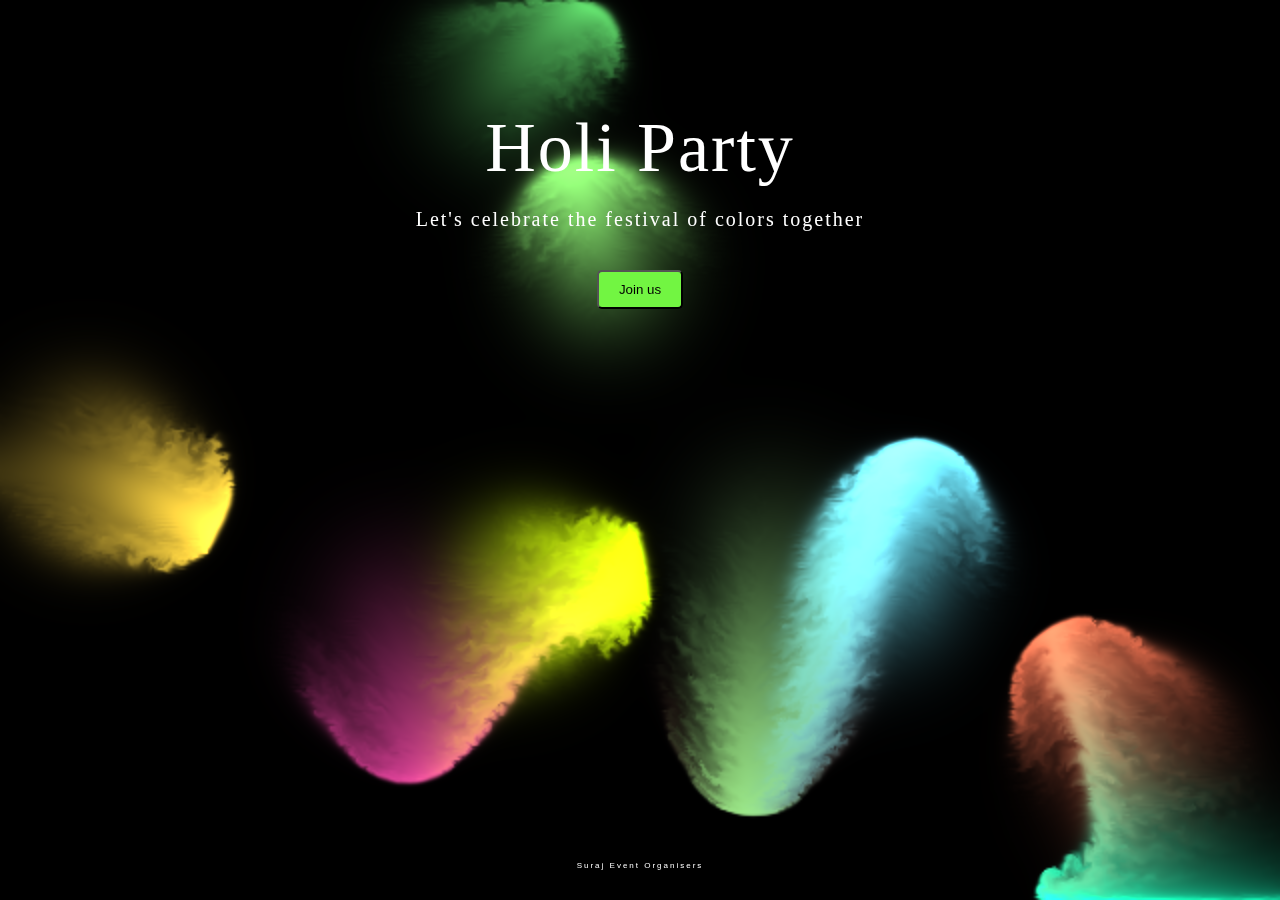
==== commit fcb479d7: "image tag removed" ====
--- a/index.html
+++ b/index.html
@@ -4,14 +4,15 @@
     <meta charset="UTF-8">
     <meta name="viewport" content="width=device-width, initial-scale=1.0">
     <title>Holi Party</title>
+    <link link rel="icon" href="logo.jpg" type="image/jpg" sizes="16x16">
     <link rel="stylesheet" href="style.css">
 </head>
 <body>
     <canvas></canvas>
     <div>Holi Party</div>
     <p>Suraj Event Organisers </p>
-    <div style="font-size: 30px; padding-top: 20px;"> Let's celebrate festival of colors together<div>
-    <a href="https://surveyheart.com/form/65e1f793b8cda65617dd92f5"><button class="join-button">Join us</button></a>
+    <div style="font-size: 20px; padding-top: 20px;"> Let's celebrate the festival of colors together<div>
+    <a href="detail.html"><button class="join-button">Join us</button></a>
     <script src="script.js"></script>
 </body>
 </html>
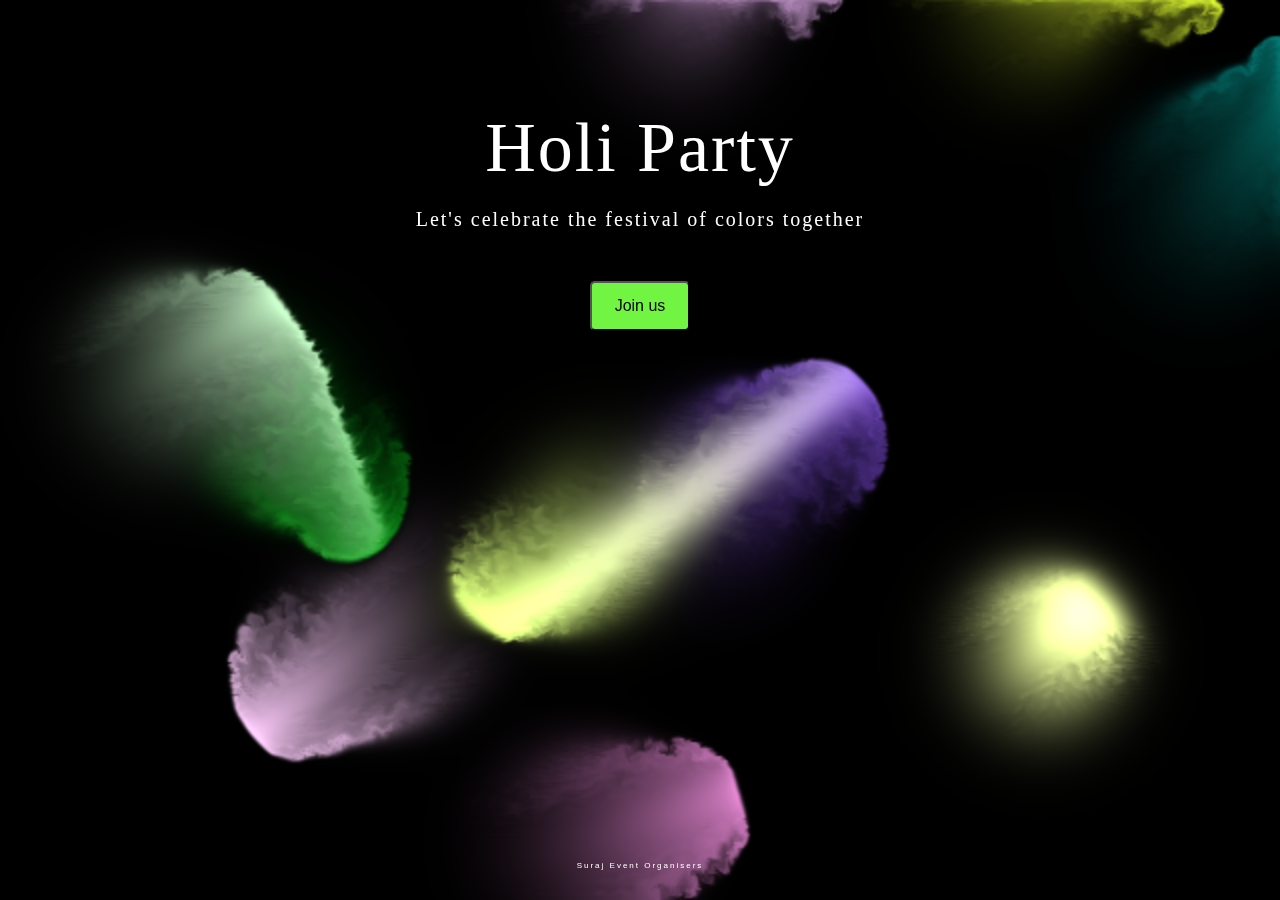
==== commit 19b6b4ce: "changes" ====
--- a/index.html
+++ b/index.html
@@ -10,9 +10,9 @@
 <body>
     <canvas></canvas>
     <div>Holi Party</div>
-    <p>Suraj Event Organisers </p>
-    <div style="font-size: 20px; padding-top: 20px;"> Let's celebrate the festival of colors together<div>
-    <a href="detail.html"><button class="join-button">Join us</button></a>
+    <p class="lastp">Suraj Event Organisers </p>
+    <div style="font-size: 20px; padding-top: 20px; text-align: center;"> Let's celebrate the festival of colors together<div>
+    <a href="detail.html"><button class="join-button" width="200px" height="200px">Join us</button></a>
     <script src="script.js"></script>
 </body>
 </html>
--- a/style.css
+++ b/style.css
@@ -1,64 +1,77 @@
 html, body {
-    overflow: hidden;
-    padding:50px;
-    color:#fff;
+  overflow: hidden;
+  padding:50px;
+  color:#fff;
 }
 
 body {
-    background: url(http://www.nhembram.com/images/happy_holi.jpg) no-repeat center center fixed;
-    -webkit-background-size: cover;
-    -moz-background-size: cover;
-    -o-background-size: cover;
-    background-size: cover;
+  background: url(http://www.nhembram.com/images/happy_holi.jpg) no-repeat center center fixed;
+  -webkit-background-size: cover;
+  -moz-background-size: cover;
+  -o-background-size: cover;
+  background-size: cover;
 }
 
 canvas {
-    position: fixed;
-    top:0;
-    left:0;
-    width:100%;
-    height:100%;
-    z-index:0.5;
-    opacity:1;
+  position: fixed;
+  top:0;
+  left:0;
+  width:100%;
+  height:100%;
+  z-index:0.5;
+  opacity:1;
+}
+div {
+  position:relative;
+  z-index:1;
+  font-size:70px;
+  padding:0;
+  display: table;
+  margin:auto;
+  letter-spacing:2px;
+  font-family: 'Great Vibes', cursive;
 }
 
-div{
-    position:relative;
-    z-index:1;
-    font-size:70px;
-    padding:0;
-    display: table;
-    margin:auto;
-    letter-spacing:2px;
-    font-family: 'Great Vibes', cursive;
+.maindiv{
+  position:relative;
+  z-index:1;
+  font-size:30px;
+  padding:0;
+  display: table;
+  margin:10px;
+  letter-spacing:2px;
+  font-family: 'Great Vibes', cursive;
 }
 
-p{
-    display: table;
-    margin:20px auto;
-    font-family:Arial, Helvetica, sans-serif;
-    text-align:center;
-    font-size:8px; 
-    letter-spacing:2px;
-    position:absolute;
-    bottom:10px;
-    left:50%;   
-    z-index:1; 
-    -webit-transform:translateX(-50%);
-    -moz-transform:translateX(-50%);
-    transform:translateX(-50%);
+.lastp{
+  display: table;
+  margin:20px auto;
+  font-family:Arial, Helvetica, sans-serif;
+  text-align:center;
+  font-size:8px; 
+  letter-spacing:2px;
+  position:absolute;
+  bottom:10px;
+  left:50%;   
+  z-index:1; 
+  -webit-transform:translateX(-50%);
+  -moz-transform:translateX(-50%);
+  transform:translateX(-50%);
 }
 .join-button {
-    display: inline-block;
-    padding: 10px 20px;
-    margin: 10px 0;
-    border-radius: 5px;
-    background-color: #72f542;
-    color: black;
-    text-decoration: none;
-    transition: background-color 0.3s ease;
+  display: inline-block;
+  padding: 10px 20px;
+  margin: 50px 0;
+  border-radius: 5px;
+  background-color: #72f542;
+  color: black;
+  text-decoration: none;
+  transition: background-color 0.3s ease;
+  height: 50px;
+  width: 100px;
+  font-size: medium;
 }
 
 .join-button:hover {
-    background-color: #72f542;
-}+  background-color: #7fee57;
+}
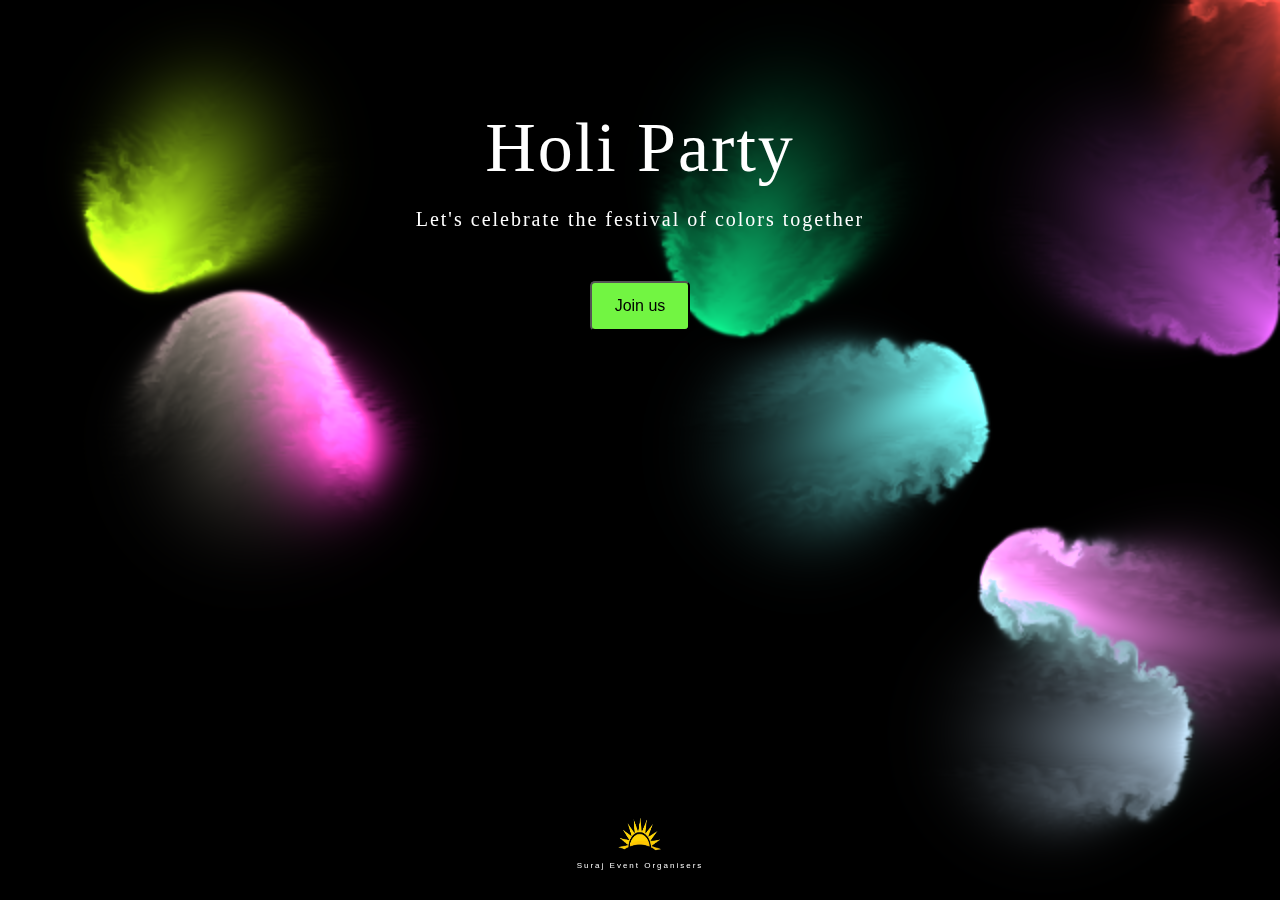
==== commit 6ae6d1ed: "final" ====
--- a/index.html
+++ b/index.html
@@ -10,7 +10,7 @@
 <body>
     <canvas></canvas>
     <div>Holi Party</div>
-    <p class="lastp">Suraj Event Organisers </p>
+    <p class="lastp"><img src="logo-t.png" width="50px" height="50px" alt="loading.."><br>Suraj Event Organisers </p>
     <div style="font-size: 20px; padding-top: 20px; text-align: center;"> Let's celebrate the festival of colors together<div>
     <a href="detail.html"><button class="join-button" width="200px" height="200px">Join us</button></a>
     <script src="script.js"></script>
